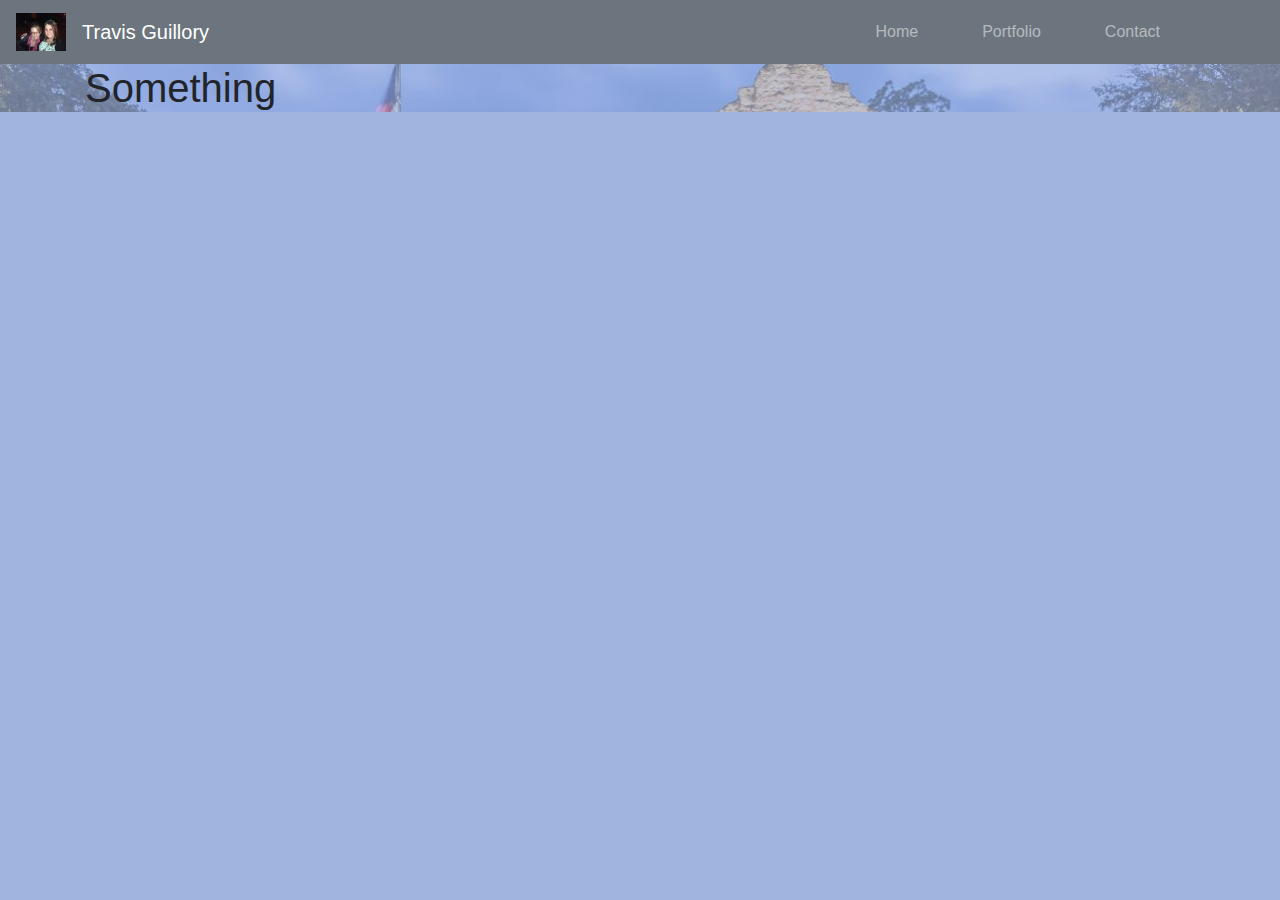
==== contact.html @ fb0da316 "Updated portfolio and contact pages and added css" ====
<!DOCTYPE html>
<html lang="en">
<head>
    <meta charset="UTF-8">
    <meta name="viewport" content="width=device-width, initial-scale=1.0">
    <meta http-equiv="X-UA-Compatible" content="ie=edge">
    <title>Travis Guillory Full Stack Developer</title>
    
    <link rel="stylesheet" href="https://stackpath.bootstrapcdn.com/bootstrap/4.4.1/css/bootstrap.min.css" integrity="sha384-Vkoo8x4CGsO3+Hhxv8T/Q5PaXtkKtu6ug5TOeNV6gBiFeWPGFN9MuhOf23Q9Ifjh" crossorigin="anonymous">
    <link rel="stylesheet" type="text/css" href="css/styles.css">
</head>
<body>
    <nav class="navbar navbar-expand-md navbar-dark bg-secondary">
        <a href="index.html" class="navbar-brand">
            <img class="img-responsive" src="assets/img/logo-temp.jpg" alt="Travis Guillory" title="Travis Guillory">
        </a>
        <a href="index.html" class="navbar-brand">Travis Guillory</a>
        <button class="navbar-toggler" data-toggle="collapse" data-target="#navbarMenu">
            <span class="navbar-toggler-icon"></span>
        </button>
            <div class="collapse navbar-collapse" id="navbarMenu">
                <ul class="navbar-nav ml-auto mr-5">
                    <li class="nav-item">
                        <a href="index.html" class="nav-link mr-5">Home</a>
                    </li>
                    <li class="nav-item">
                        <a href="portfolio.html" class="nav-link mr-5">Portfolio</a>
                    </li>
                    <li class="nav-item">
                        <a href="#" class="nav-link mr-5">Contact</a>
                    </li>
                </ul>
            </div>
        </nav>
    <!-- main section of the page -->
    <main>
        <div class="container maincontainer">
            <h1>Something</h1>
        </div>

        

    </main>


    
    
    
    
    
  
</body>
<script src="https://code.jquery.com/jquery-3.4.1.slim.min.js" integrity="sha384-J6qa4849blE2+poT4WnyKhv5vZF5SrPo0iEjwBvKU7imGFAV0wwj1yYfoRSJoZ+n" crossorigin="anonymous"></script>
<script src="https://cdn.jsdelivr.net/npm/popper.js@1.16.0/dist/umd/popper.min.js" integrity="sha384-Q6E9RHvbIyZFJoft+2mJbHaEWldlvI9IOYy5n3zV9zzTtmI3UksdQRVvoxMfooAo" crossorigin="anonymous"></script>
<script src="https://stackpath.bootstrapcdn.com/bootstrap/4.4.1/js/bootstrap.min.js" integrity="sha384-wfSDF2E50Y2D1uUdj0O3uMBJnjuUD4Ih7YwaYd1iqfktj0Uod8GCExl3Og8ifwB6" crossorigin="anonymous"></script>
</html>
---- css/styles.css ----
body{
    background-color: #a1b4df;
    position: relative;
    
    overflow: hidden;
    
}

body::after{
    content: " ";
    background-image: url("/assets/img/backgroundImg.jpg");
    width: 100%;
    height: 100%;
    opacity: 35%;
    top: 0;
    left: 0;
    bottom: 0;
    right: 0;
    position: absolute;
    z-index: -1;  
    background-size: cover;
     
}
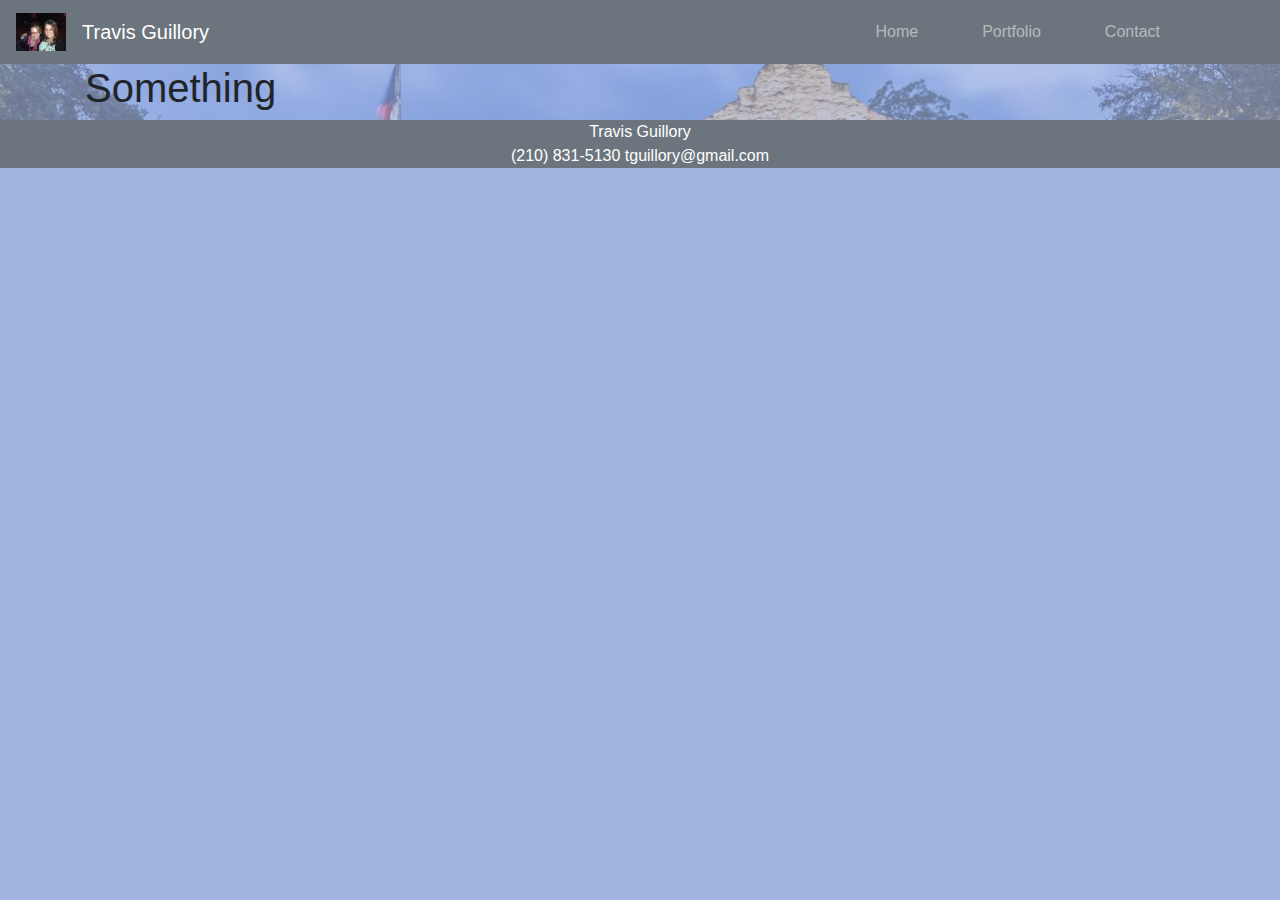
==== commit 00ef46fd: "Added footer to all pages" ====
--- a/contact.html
+++ b/contact.html
@@ -27,7 +27,7 @@
                         <a href="portfolio.html" class="nav-link mr-5">Portfolio</a>
                     </li>
                     <li class="nav-item">
-                        <a href="#" class="nav-link mr-5">Contact</a>
+                        <a href="contact.html" class="nav-link mr-5">Contact</a>
                     </li>
                 </ul>
             </div>
@@ -42,6 +42,20 @@
 
     </main>
 
+    <!--Footer area-->
+<footer class="page-footer bg-secondary ">
+    <div class="container" id="footerContainer">
+        
+            <div class="col">
+                <p class="mb-0 text-center text-white">Travis Guillory</p>
+            </div>
+            <div class="col">   
+                <p class="mb-0 text-center text-white">(210) 831-5130 tguillory@gmail.com</p>
+            </div>
+        
+    </div>
+</footer>
+
 
     
     
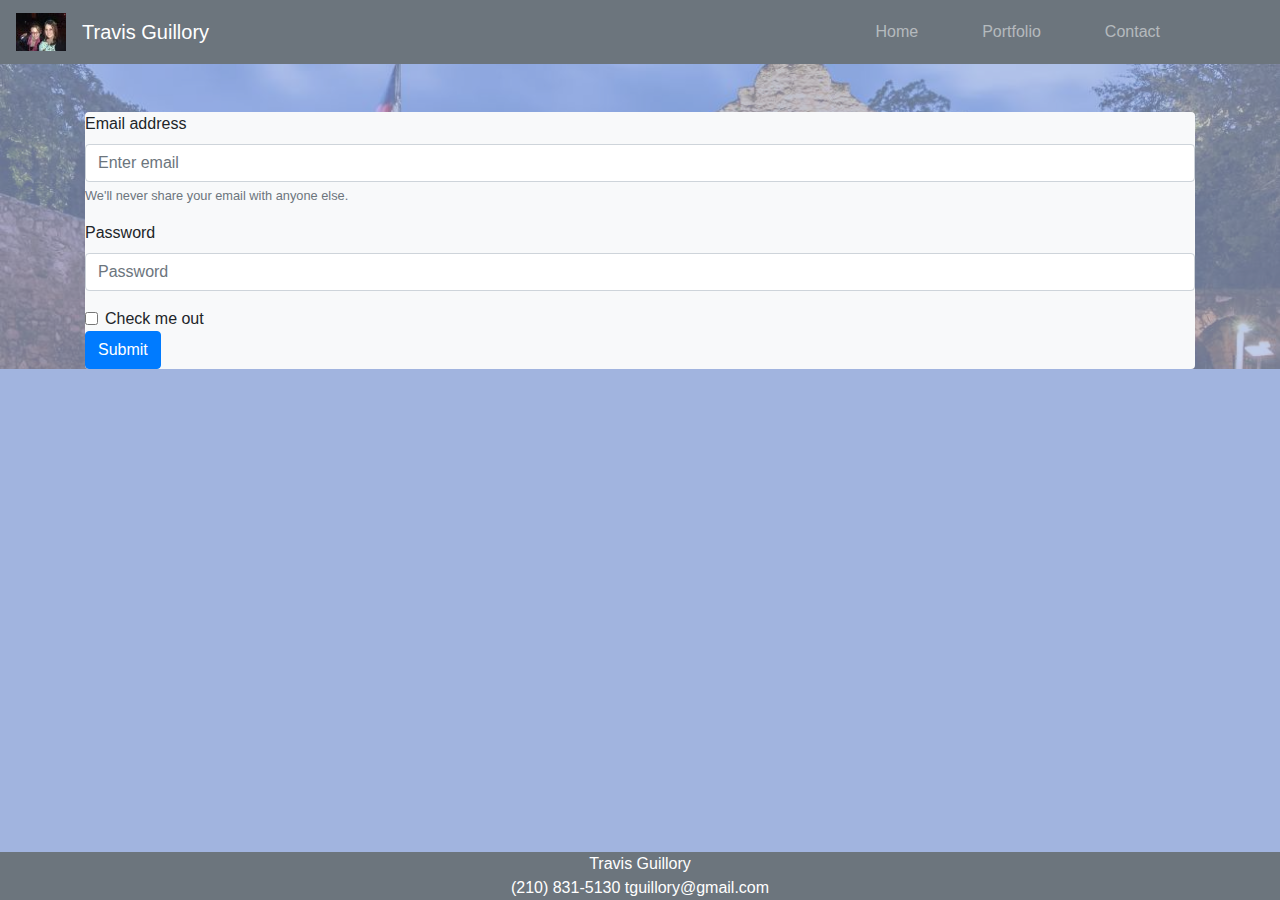
==== commit 4bc05b62: "modified:   assets/img/rocketleagueImg.jpg 	modified:   contact.html 	modified:   index.html 	modifi" ====
--- a/contact.html
+++ b/contact.html
@@ -34,16 +34,28 @@
         </nav>
     <!-- main section of the page -->
     <main>
-        <div class="container maincontainer">
-            <h1>Something</h1>
+        <div class="container mainContainer">
+            <form class="bg-light rounded mt-5">
+                <div class="form-group ">
+                  <label for="exampleInputEmail1">Email address</label>
+                  <input type="email" class="form-control" id="exampleInputEmail1" aria-describedby="emailHelp" placeholder="Enter email">
+                  <small id="emailHelp" class="form-text text-muted">We'll never share your email with anyone else.</small>
+                </div>
+                <div class="form-group">
+                  <label for="exampleInputPassword1">Password</label>
+                  <input type="password" class="form-control" id="exampleInputPassword1" placeholder="Password">
+                </div>
+                <div class="form-check">
+                  <input type="checkbox" class="form-check-input" id="exampleCheck1">
+                  <label class="form-check-label" for="exampleCheck1">Check me out</label>
+                </div>
+                <button type="submit" class="btn btn-primary">Submit</button>
+              </form>
         </div>
-
-        
-
     </main>
 
     <!--Footer area-->
-<footer class="page-footer bg-secondary ">
+<footer class="page-footer bg-secondary fixed-bottom">
     <div class="container" id="footerContainer">
         
             <div class="col">
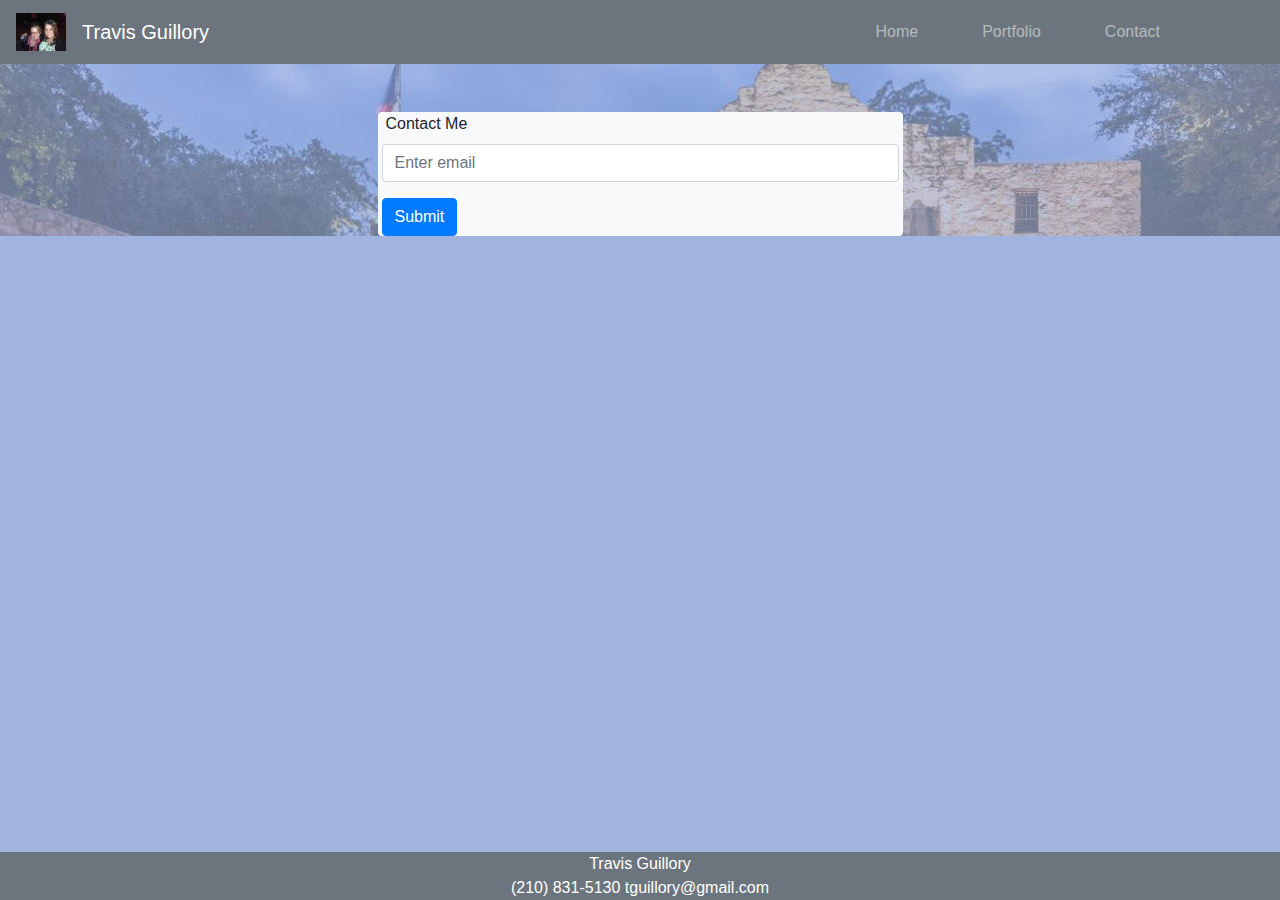
==== commit 73ad84c1: "updating picture" ====
--- a/contact.html
+++ b/contact.html
@@ -35,22 +35,15 @@
     <!-- main section of the page -->
     <main>
         <div class="container mainContainer">
-            <form class="bg-light rounded mt-5">
-                <div class="form-group ">
-                  <label for="exampleInputEmail1">Email address</label>
-                  <input type="email" class="form-control" id="exampleInputEmail1" aria-describedby="emailHelp" placeholder="Enter email">
-                  <small id="emailHelp" class="form-text text-muted">We'll never share your email with anyone else.</small>
-                </div>
-                <div class="form-group">
-                  <label for="exampleInputPassword1">Password</label>
-                  <input type="password" class="form-control" id="exampleInputPassword1" placeholder="Password">
-                </div>
-                <div class="form-check">
-                  <input type="checkbox" class="form-check-input" id="exampleCheck1">
-                  <label class="form-check-label" for="exampleCheck1">Check me out</label>
-                </div>
-                <button type="submit" class="btn btn-primary">Submit</button>
-              </form>
+            <div class="col-6 mx-auto" id="formContainer">
+                <form class="bg-light rounded mt-5">
+                    <div class="form-group mx-1 ">
+                      <label class="mx-1" for="InputEmail">Contact Me</label>
+                      <input type="email" class="form-control " id="InputEmail1" aria-describedby="emailHelp" placeholder="Enter email">
+                    </div>
+                    <button type="submit" href = "mailto:travisguillory70@gmail.com"class="btn btn-primary mx-1">Submit</button>
+                  </form>
+            </div>
         </div>
     </main>
 
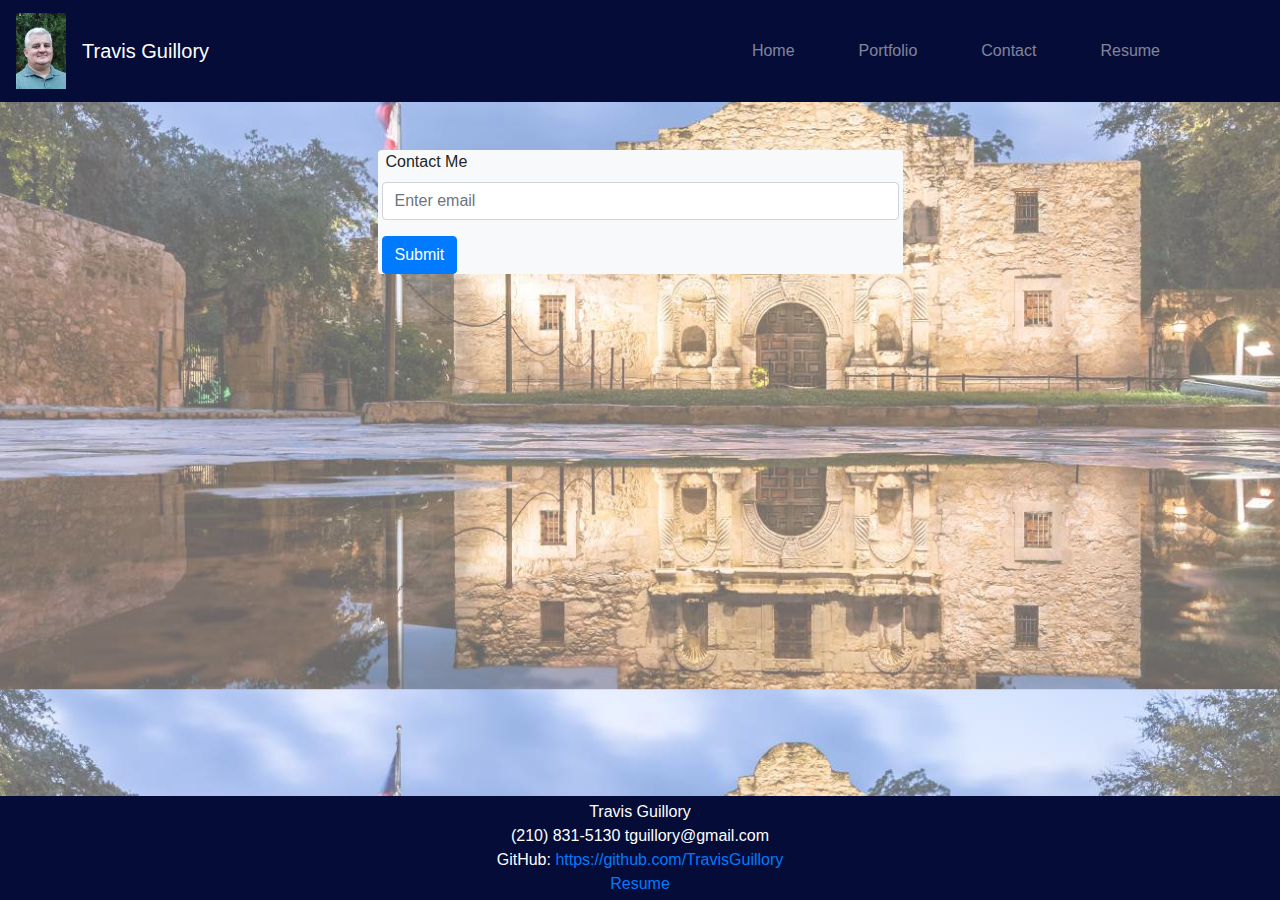
==== commit 4d0cbca9: "update" ====
--- a/contact.html
+++ b/contact.html
@@ -10,9 +10,9 @@
     <link rel="stylesheet" type="text/css" href="css/styles.css">
 </head>
 <body>
-    <nav class="navbar navbar-expand-md navbar-dark bg-secondary">
+    <nav class="navbar navbar-expand-md navbar-dark ">
         <a href="index.html" class="navbar-brand">
-            <img class="img-responsive" src="assets/img/logo-temp.jpg" alt="Travis Guillory" title="Travis Guillory">
+            <img class="img-fluid" src="assets/img/meThumbnail.jpg" alt="Travis Guillory" title="Travis Guillory">
         </a>
         <a href="index.html" class="navbar-brand">Travis Guillory</a>
         <button class="navbar-toggler" data-toggle="collapse" data-target="#navbarMenu">
@@ -28,6 +28,9 @@
                     </li>
                     <li class="nav-item">
                         <a href="contact.html" class="nav-link mr-5">Contact</a>
+                    </li>
+                    <li class="nav-item">
+                        <a href="assets/Resume of Travis Guillory.pdf" class="nav-link mr-5">Resume</a>
                     </li>
                 </ul>
             </div>
@@ -48,18 +51,20 @@
     </main>
 
     <!--Footer area-->
-<footer class="page-footer bg-secondary fixed-bottom">
-    <div class="container" id="footerContainer">
-        
-            <div class="col">
-                <p class="mb-0 text-center text-white">Travis Guillory</p>
-            </div>
-            <div class="col">   
-                <p class="mb-0 text-center text-white">(210) 831-5130 tguillory@gmail.com</p>
-            </div>
-        
-    </div>
-</footer>
+    <footer class="page-footer  fixed-bottom">
+        <div class="container p-1 mb-0" id="footerContainer">
+            
+                <div class="col">
+                    <p class="mb-0 text-center text-white">Travis Guillory</p>
+                </div>
+                <div class="col">   
+                    <p class="mb-0 text-center text-white">(210) 831-5130  tguillory@gmail.com</p>
+                    <p class="mb-0 text-center text-white">GitHub: <a href="https://github.com/TravisGuillory">https://github.com/TravisGuillory</a></p>
+                    <p class="mb-0 text-center text-white"><a href="assets/img/">Resume</a></p>
+                </div>
+            
+        </div>
+    </footer>
 
 
     
--- a/css/styles.css
+++ b/css/styles.css
@@ -1,23 +1,34 @@
 body{
-    background-color: #a1b4df;
-    position: relative;
     
-    overflow: hidden;
+    background-image: url("/assets/img/backgroundImg.jpg");
+    background-color: rgba(255, 255, 255, 0.4);
+    background-blend-mode: lighten;
+    background-size: cover;
+    overflow: auto;
+    
+     
+} 
+
+.card{
+    background-color: #d5e4c3;
     
 }
 
-body::after{
-    content: " ";
-    background-image: url("/assets/img/backgroundImg.jpg");
-    width: 100%;
-    height: 100%;
-    opacity: 35%;
-    top: 0;
-    left: 0;
-    bottom: 0;
-    right: 0;
-    position: absolute;
-    z-index: -1;  
-    background-size: cover;
-     
+.project{
+    padding: 10px;
+}
+
+#personalPhoto{
+    max-width: 150px;
+    height: auto;
+}
+
+.skill{
+    width: auto;
+    max-height: 100px;
+}
+
+.navbar, .page-footer{
+    background-color: #040C37;
+    
 }